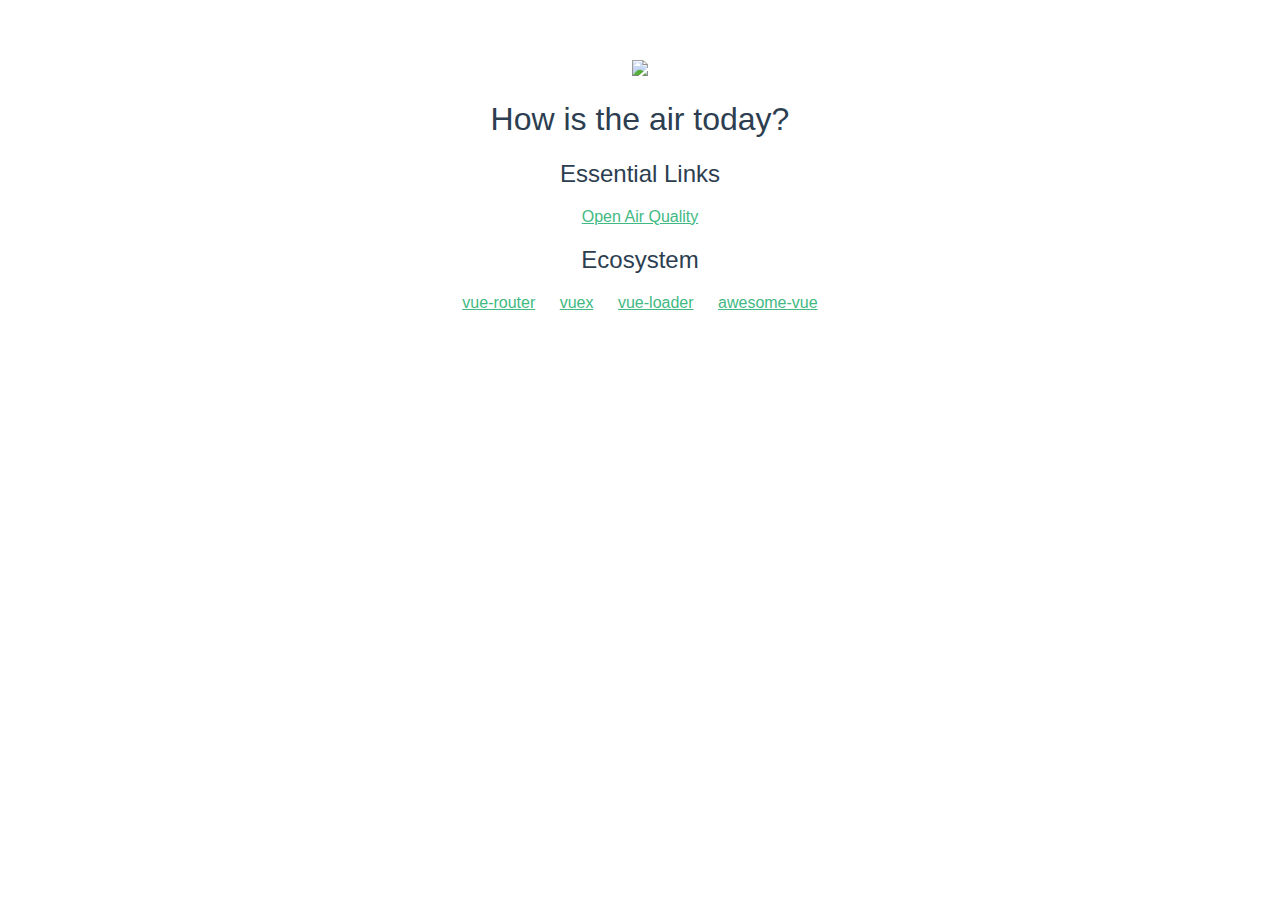
==== docs/index.html @ 6ab57ecf "build to docs" ====
<!DOCTYPE html><html><head><meta charset=utf-8><meta name=viewport content="width=device-width,initial-scale=1"><title>y</title><link href=static/css/app.30054ad22f89bb61dce0c00b009b8064.css rel=stylesheet></head><body><div id=app></div><script type=text/javascript src=static/js/manifest.37a2ecbb1d1b7e6c9ada.js></script><script type=text/javascript src=static/js/vendor.ca2cbf1724e61e093f25.js></script><script type=text/javascript src=static/js/app.fc79002d610a82fb2acc.js></script></body></html>
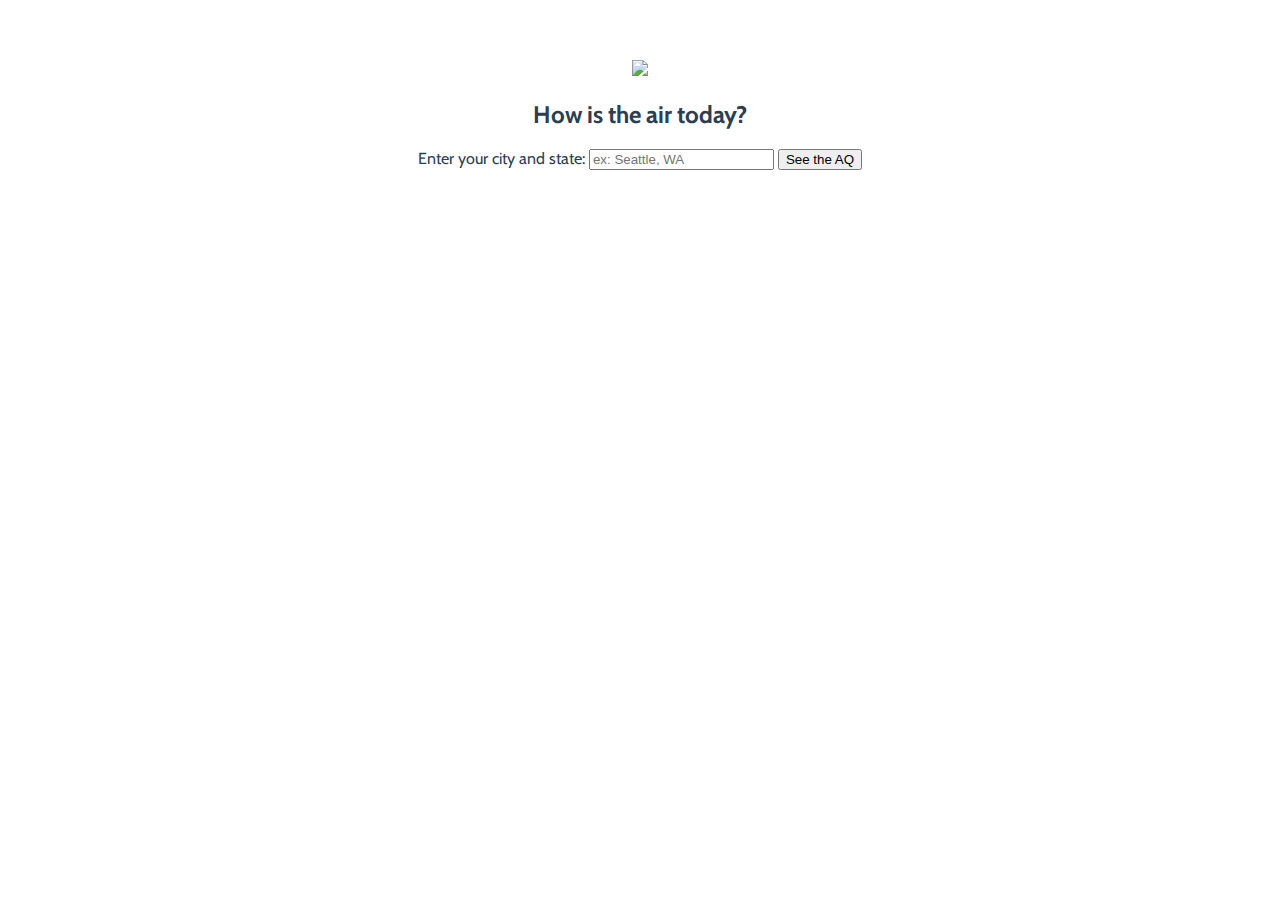
==== commit 6ca979d6: "incremental adds" ====
--- a/docs/index.html
+++ b/docs/index.html
@@ -1 +1 @@
-<!DOCTYPE html><html><head><meta charset=utf-8><meta name=viewport content="width=device-width,initial-scale=1"><title>y</title><link href=static/css/app.30054ad22f89bb61dce0c00b009b8064.css rel=stylesheet></head><body><div id=app></div><script type=text/javascript src=static/js/manifest.37a2ecbb1d1b7e6c9ada.js></script><script type=text/javascript src=static/js/vendor.ca2cbf1724e61e093f25.js></script><script type=text/javascript src=static/js/app.fc79002d610a82fb2acc.js></script></body></html>+<!DOCTYPE html><html><head><link href="https://fonts.googleapis.com/css?family=Cabin" rel=stylesheet><meta charset=utf-8><meta name=viewport content="width=device-width,initial-scale=1"><title>y</title><link href=static/css/app.7a1399dc7a5e0eb6738708313f78317c.css rel=stylesheet></head><body><div id=app></div><script type=text/javascript src=static/js/manifest.37a2ecbb1d1b7e6c9ada.js></script><script type=text/javascript src=static/js/vendor.ca2cbf1724e61e093f25.js></script><script type=text/javascript src=static/js/app.d39666405035c2ce9258.js></script></body></html>